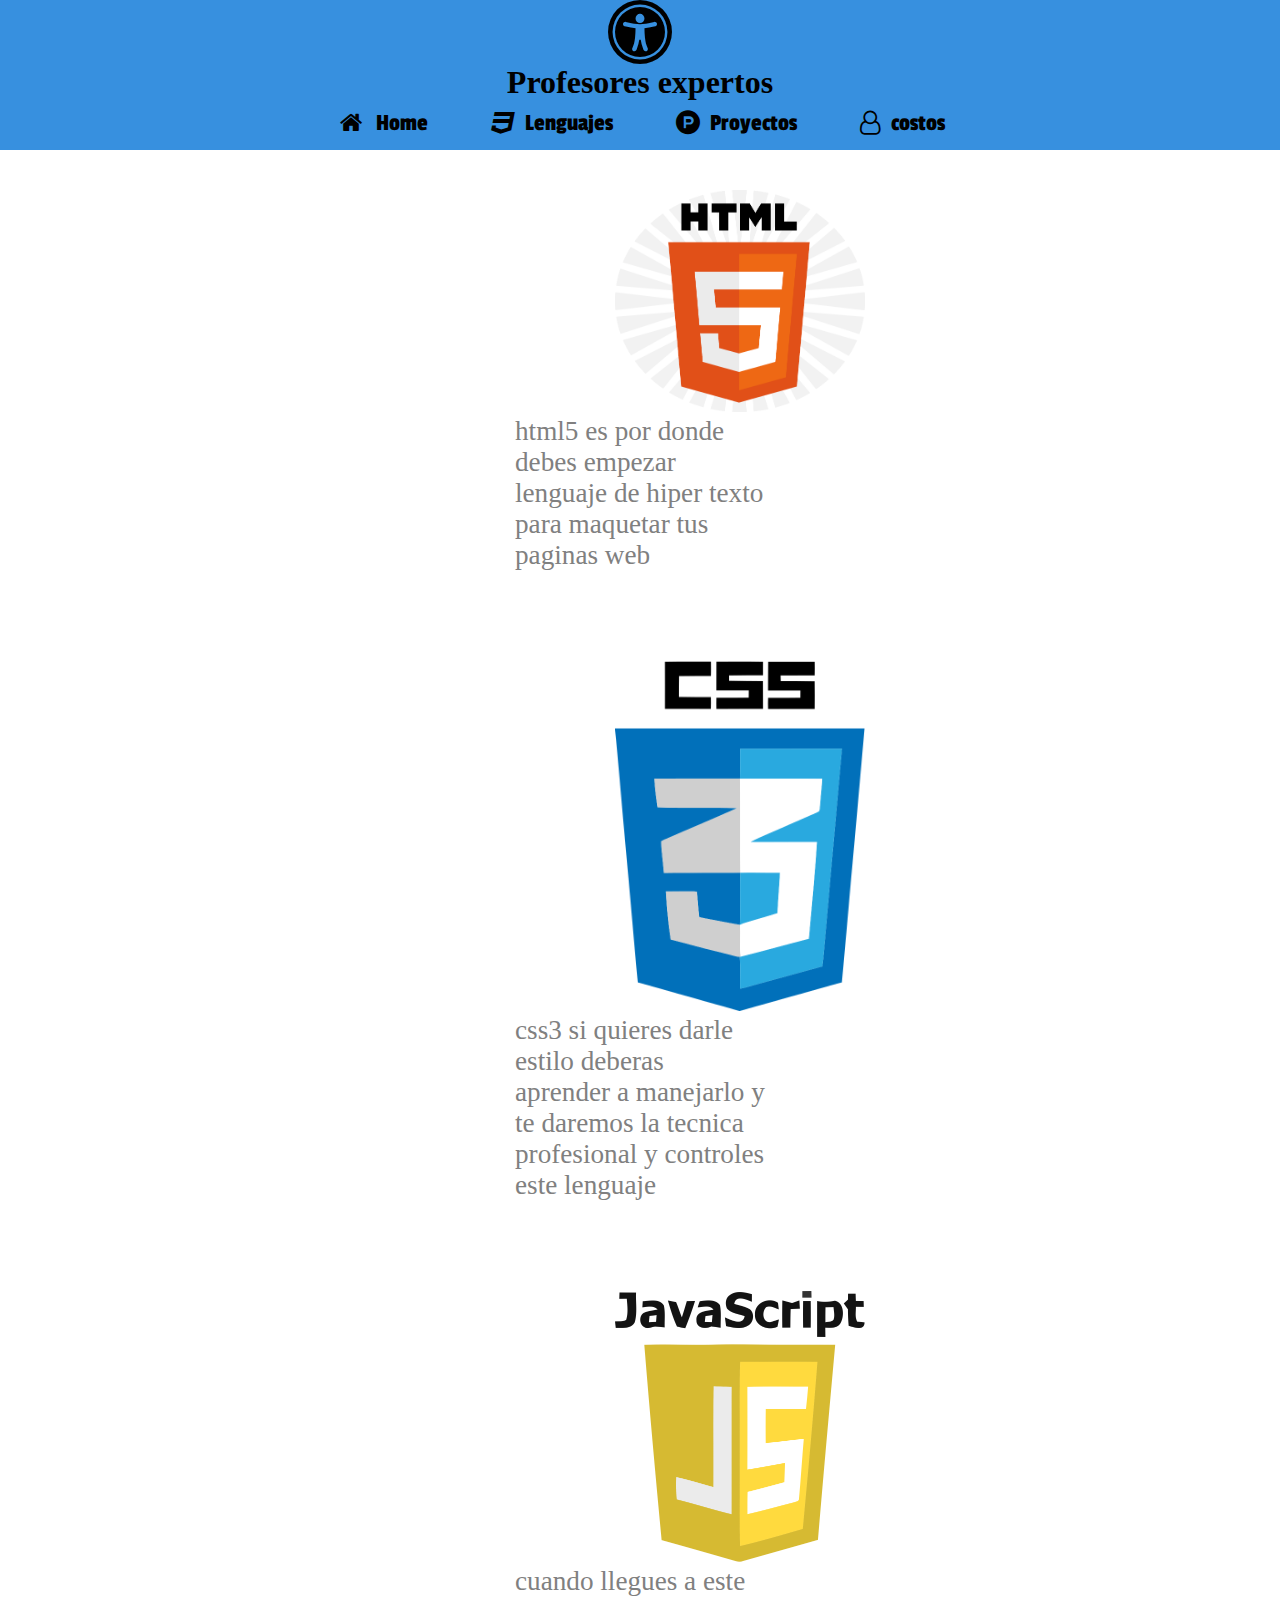
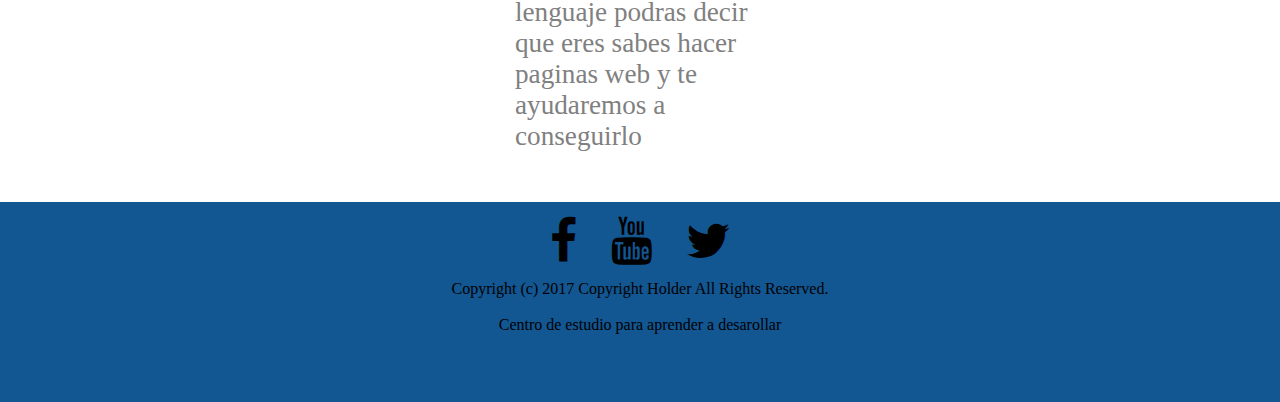
==== lenguajes.html @ b44c4109 "adelantamiento de pagina web" ====
<!DOCTYPE html>
<html>
  <head>
    <meta charset="utf-8">
    <title> proyectos </title>
    <link rel="stylesheet" href="font/css/font-awesome.min.css">
    <link rel="stylesheet" href="css/style.css">
    <link rel="stylesheet" href="css/responsive.css">
   <link rel="stylesheet" href="css/particulas.css">
   <link rel="stylesheet" href="css/section.css">
   <link rel="stylesheet" href="css/menu.css">
   <link rel="stylesheet" href="css/footer.css">
   <link rel="stylesheet" href="css/aside.css">

   <link rel="stylesheet" href="css/boton.css">

  </head>
  <body>
    <header>
       <i class="fa fa-universal-access fa-4x" aria-hidden="true"></i>
       <h1> Profesores expertos </h1>

    </header>

    <nav>
          <input type="checkbox" id="marca">
          <label class="fa fa-bars fa-2x"  for="marca"></label>

              <div class="list-group">

                       <a class="list-group-item" href="index.html"><i class="fa fa-home fa-fw" aria-hidden="true"></i>&nbsp; Home</a>


                       <a class="list-group-item" href="lenguajes.html"><i class="fa fa-css3" aria-hidden="true"></i>&nbsp; Lenguajes </a>


                       <a class="list-group-item" href="proyectos.html"><i class="fa fa-product-hunt" aria-hidden="true"></i>&nbsp; Proyectos </a>


                       <a class="list-group-item" href="costos.html"><i class="fa fa-user-o" aria-hidden="true"></i>&nbsp;  costos </a>
              </div>
    </nav>

   <section class="lenguajes">

      <article class="list">

        <figure>
          <img src="img/html.png" alt="">
        </figure>
        <figcaption> html5 es por donde debes empezar  lenguaje de hiper texto para maquetar tus paginas web </figcaption>
      </article>

   </section>

   <section class="lenguajes">

      <article class="list">

        <figure>
          <img src="img/css.png" alt="">
        </figure>
        <figcaption>  css3 si quieres darle estilo deberas aprender a manejarlo y te daremos la tecnica profesional y controles este lenguaje</figcaption>
      </article>

   </section>

   <section class="lenguajes">

      <article class="list">

        <figure>
          <img src="img/java.png" alt="">
        </figure>
        <figcaption> cuando llegues a este lenguaje podras decir que eres sabes hacer paginas web y te ayudaremos a conseguirlo </figcaption>
      </article>

   </section>




           <footer >
             <i class="fa fa-facebook fa-3x" aria-hidden="true"></i>
             <i class="fa fa-youtube fa-3x" aria-hidden="true"></i>
             <i class="fa fa-twitter fa-3x" aria-hidden="true"></i>
              <p> Copyright (c) 2017 Copyright Holder All Rights Reserved.  </p>
                 <br>
              <p> Centro de estudio para aprender a desarollar </p>
           </footer>



  </body>
</html>
---- css/style.css ----
@import url('https://fonts.googleapis.com/css?family=Passion+One');

*{
  margin: 0px;
  padding: 0px;

}


header{
  width: 100%;
  height: 100px;
  background: #3790DF;
  text-align: center;
}

















@media screen and (min-width:767px) {

  body{

  }

  .main{
    margin: auto;
    margin-top: 50px;
  }

 .main > *{
   display: inline-block;
   text-align: center;
 }



 .main .container-1{
   width: 50%;
  border-bottom: none;
 }
 .main .container-1 .comentario{
   width: 90%;
   height: 200px;

   margin: auto;
 }






 .main .container-2{
   width: 50%;
   float: left;
   border-bottom: none;
 }


 .main .container-2 .comentario-10{
   width: 90%;
   height: 200px;

   margin: auto;
 }



 .main .container-3{
   width: 50%;
   border-bottom: none;
 }

 .main .container-3 .comentario-20{
  width: 90%;
  height: 200px;

  margin: auto;
 }






 .main .container-4{
   width: 50%;
   float: left;
  border-bottom: none;
 }


  .main .container-4 .comentario-30{
    width: 90%;
    height: 200px;
    margin: auto;
  }















  .img h2{
     width: 40%;
     float: right;
     right: 40px;
  }


  nav .list-group{
    transform: translateX(0);
    width: 100%;
    height: 50px;
    background: #3790DF;
    font-family: 'Passion One', cursive;
  }



  nav .list-group .list-group-item{
    display: inline-block;
    padding: 10px;
    box-sizing:border-box;
    border-bottom: none;
    margin-left: 20px;
    margin-right: 20px;



  }

  nav  .list-group-item:hover{
    border-bottom: 4px solid orange;
  }



  .fa-bars{
    display: none;
  }

  .ayuda p{
    width: 50%;
    margin: auto;
    border-radius: 30px;
  }










  .formulario form{
    width: 30%;
    margin: auto;
    background: rgba(0, 0, 0, 0.4);
    padding: 10px 20px;
    box-sizing: border-box;
    margin-top: 20px;
    border-radius: 10px;
  }







   .mayor{
     background: gray;
     padding: 32px;
     box-sizing: border-box;

   }






  .lengua h5{
    width: 45%;
    margin: auto;
    font-size: 1.5em;
    text-transform: uppercase;

  }



   .html figure,img{
     margin-left: 100px;
   }




    .main-10 >*{
      display: inline-block;
    }

   .main-10{
     position: relative;
     bottom: -70px;
     width: 100%;
     margin: auto;
     border-radius: 30px;

   }


   .main-10 h5{
    color: #FFA931;
     font-size: 1.5em;
     word-spacing: 3px;
     width: 49%;
     margin: auto;
     margin-bottom: 10px;
   }

   .main-10 p{
     font-size: 1.3em;
   }



   .main-10 .precios{
     width: 50%;
     height: 150px;
     padding: 10px;
     box-sizing: border-box;
     border-bottom: none;
   }







   .main-10 .precios-10{
     width: 50%;
     height: 150px;
     float: left;
     padding: 20px;
     box-sizing: border-box;


   }

   .main-10 .precios-20{
     width: 50%;
     height: 150px;
     padding: 10px;
     box-sizing: border-box;



   }

   .main-10 .precios-30{
     width: 50%;
     height: 150px;
     float: left;
     padding: 15px;
     box-sizing: border-box;



   }



   .youtube{
     width: 50%;
   }





  .penultimo{
    width: 100%;
  }

  .efecto{
    margin: auto;
  }




}
---- css/section.css ----
.container-1{
  width: 100%;
  text-align: center;
  border-bottom: 10px solid #FFA931;
}

.main{
  text-transform: uppercase;

}

.main > *{
  margin-top: 10px;
}





.container-2{
  width: 100%;
  text-align: center;
  border-bottom: 10px solid #FFA931;

}

.container-3{
  width: 100%;
  text-align: center;
  border-bottom: 10px solid #FFA931;
}

.container-4{
  width: 100%;
  text-align: center;
  border-bottom: 10px solid #FFA931;
  margin-bottom: 30px;
}






.ayuda{
  margin-top: 20px;
}

.img{
  text-align: center;
}

.img h2{
  position: relative;
  top: 75px;
  font-size: 1.8em;
  background-color: rgba(73, 73, 73, 0.49);
  border-radius: 10%;
  color: white;
}





.ayuda p{

  background: rgba(167, 171, 169, 0.82);
  color: white;
  font-size: 1.7em;
  text-transform: uppercase;
  position: relative;
  top: 50%;
  font-weight: bold;

}


.fa-stack{
  width: 100%;
  display: inline-block;
  float: left;
}





.lengua{
  width: 90%;
  margin: auto;
  text-align: center;
  margin-top: 50px;
}

.lengua h5{
  font-size: 1.5em;
  text-transform: uppercase;
}



.html> *{
  display: inline-block;
  margin: auto;
}

.html{
  width: 60%;
  margin: auto;
  margin-top: 20px;
}


.html figure{
 width: 200px;
 margin-left: 0px;
 margin-top: 20px;

}

.html figure img{
  width: 100%;
}










/* HACK: main-2 */






.main-10{

  margin: auto;
  margin-top: 50px;
  text-align: center;

}

.main-10 h5{
  font-size: 1.7em;
  margin-bottom: 20px;
  text-transform: uppercase;
  color: #FFA931;
}



.main-10 p{
  font-size: 1.3em;
  text-transform: uppercase;
  color: gray;
}



.main-10 .precios{
  height: 300px;
}







.main-10 .precios-10{
  height: 300px;

}

.main-10 .precios-20{
  height: 300px;


}

.main-10 .precios-30{
  height: 300px;


}

/* HACK: titulocostos */
.titlei{
  background: #59A3E6;
}


#color{
  background: #59A3E6;
}

#botou{
  background: #59A3E6;
}


.titulocostos{
  font-size: 2.5em;
  padding: 20px;
  text-transform: uppercase;
  color: black;
}

#footer{
    background: #59A3E6;

}






/* HACK: proyectos */

.rolley{
  width: 90%;
  margin: auto;
}


.rolley > *{
  width: 100%;
  padding: 30px;
  box-sizing: border-box;
  text-align: center;
}

.rolley h6{
  font-size: 1.6em;
  text-transform: uppercase;
}


.rolley  p{
  font-size: 1.1em;
  color: gray;
  text-transform: uppercase;
}






.lenguajes{
  margin-top: 90px;

  position: relative;
}

.lenguajes figure{
  width: 250px;
  margin: auto;
}

.lenguajes figure img{
 width: 100%;
}
figure:before{
  content: '';

}



.lenguajes figcaption{
  width: 250px;
  margin: auto;
  font-size: 1.7em;
  color:  gray;
}
---- css/menu.css ----
#marca{
  display: none;
}

.fa-bars{
  background: #3790DF;
  border-radius: 0px 0px 30px 30px;
  padding: 18px;
  cursor: pointer;
}

.fa-bars:active{
  transform: rotate(90deg);
  border-radius: 50%;
}


nav{
  text-align: center;
}


.list-group{
  width: 100%;
  height: 100vh;
  background: #3790DF;
  transform: translateX(-100%);
  transition: 0.3s;
  position: absolute;
  z-index: 99;
  font-family: 'Passion One', cursive;
}


.list-group .list-group-item{
  display: block;
  padding: 20px;
  box-sizing: border-box;
  border-bottom: 1px solid gray;
  font-size: 1.5em;
  text-decoration: none;
  color: black;
}

.list-group .list-group-item i{
  float: left;
}


#marca:checked ~ .list-group{
  transform: translateX(0%);
}
---- css/footer.css ----
footer{

  margin-top: 50px;
  text-align: center;
  background: #125692;
  width: 100%;
  height: 200px;
}

footer i{
  padding: 0px;
  margin: 10px;
  padding: 5px;
  cursor: pointer;
}
---- css/aside.css ----
.blog{
  width: 100%;
  text-align: center;
  margin-top: 50px;
  margin-bottom: 20px;
}

.blog h6{
  font-size: 2.6em;
}


.penultimo{
  width: 250px;
  margin: auto;
}

.efecto{
  background: gray;
  height: 200px;
  text-align: center;
  position: relative;


}

.efecto p{
  font-size: 1.6em;
  font-family: 'Passion One', cursive;
  position: relative;
  top: 40px;
}

.efecto:before{
  content: '';
  position: absolute;
  width: 50px;
  height: 50px;
  bottom: 0px;
  left: 0px;
  transition: 0.5s;
}

.efecto:hover:before{
  background:  linear-gradient(45deg, white 45%, gray 50%, white);
}




.efecto-10{
  background: gray;
  height: 200px;
  position: relative;
  text-align: center;
}

.efecto-10 p{
  font-size: 1.6em;
  font-family: 'Passion One', cursive;
  position: relative;
  top: 40px;

}

.efecto-10:before{
 content: '';
 position: absolute;
  border-style: solid;
  border-width: 15px 15px 15px 0px;
  border-color: transparent
                gray
                transparent
                transparent;

 bottom: 40px;
 left: 0px;
   transition: 0.4s;


}


.efecto-10:hover:before{
  left: -15px;
}



.efecto-10:after{
 content: '';
 position: absolute;
  border-style: solid;
  border-width: 15px 0px 15px 15px;
  border-color: transparent
              transparent
              transparent
                gray;

 bottom: 40px;
 right: 0px;
 transition: 0.4s;


}

.efecto-10:hover::after{
  right: -15px;
}
---- css/boton.css ----
.formulario{
  width: 100%;
}


form{
  width: 90%;
  margin: auto;
  background: rgba(0, 0, 0, 0.4);
  padding: 10px 20px;
  box-sizing: border-box;
  margin-top: 20px;
  border-radius: 10px;
  margin: auto;

}

form > h4{
  font-size: 1.6em;
  text-align: center;
  margin: 0px;
  margin-bottom: 10px;
  text-transform: uppercase;
    font-family: 'Passion One', cursive;
}


input,textarea{
  width: 100%;
  margin-bottom: 10px;
  padding: 10px;
  box-sizing: border-box;
  font-size: 1.3em;
  border: none;
  font-family: 'Passion One', cursive;
}

textarea{
 min-height: 100px;
 max-width: 200px;
 max-width: 100%;
}

#boton{
 background: orange;
 cursor: pointer;
 font-size: 1.2em;
 color: black;
 text-transform: uppercase;
 padding: 20px;
 border: none;
 border-radius: 10px;
}

#boton:hover{
  background: #FFA931;
}
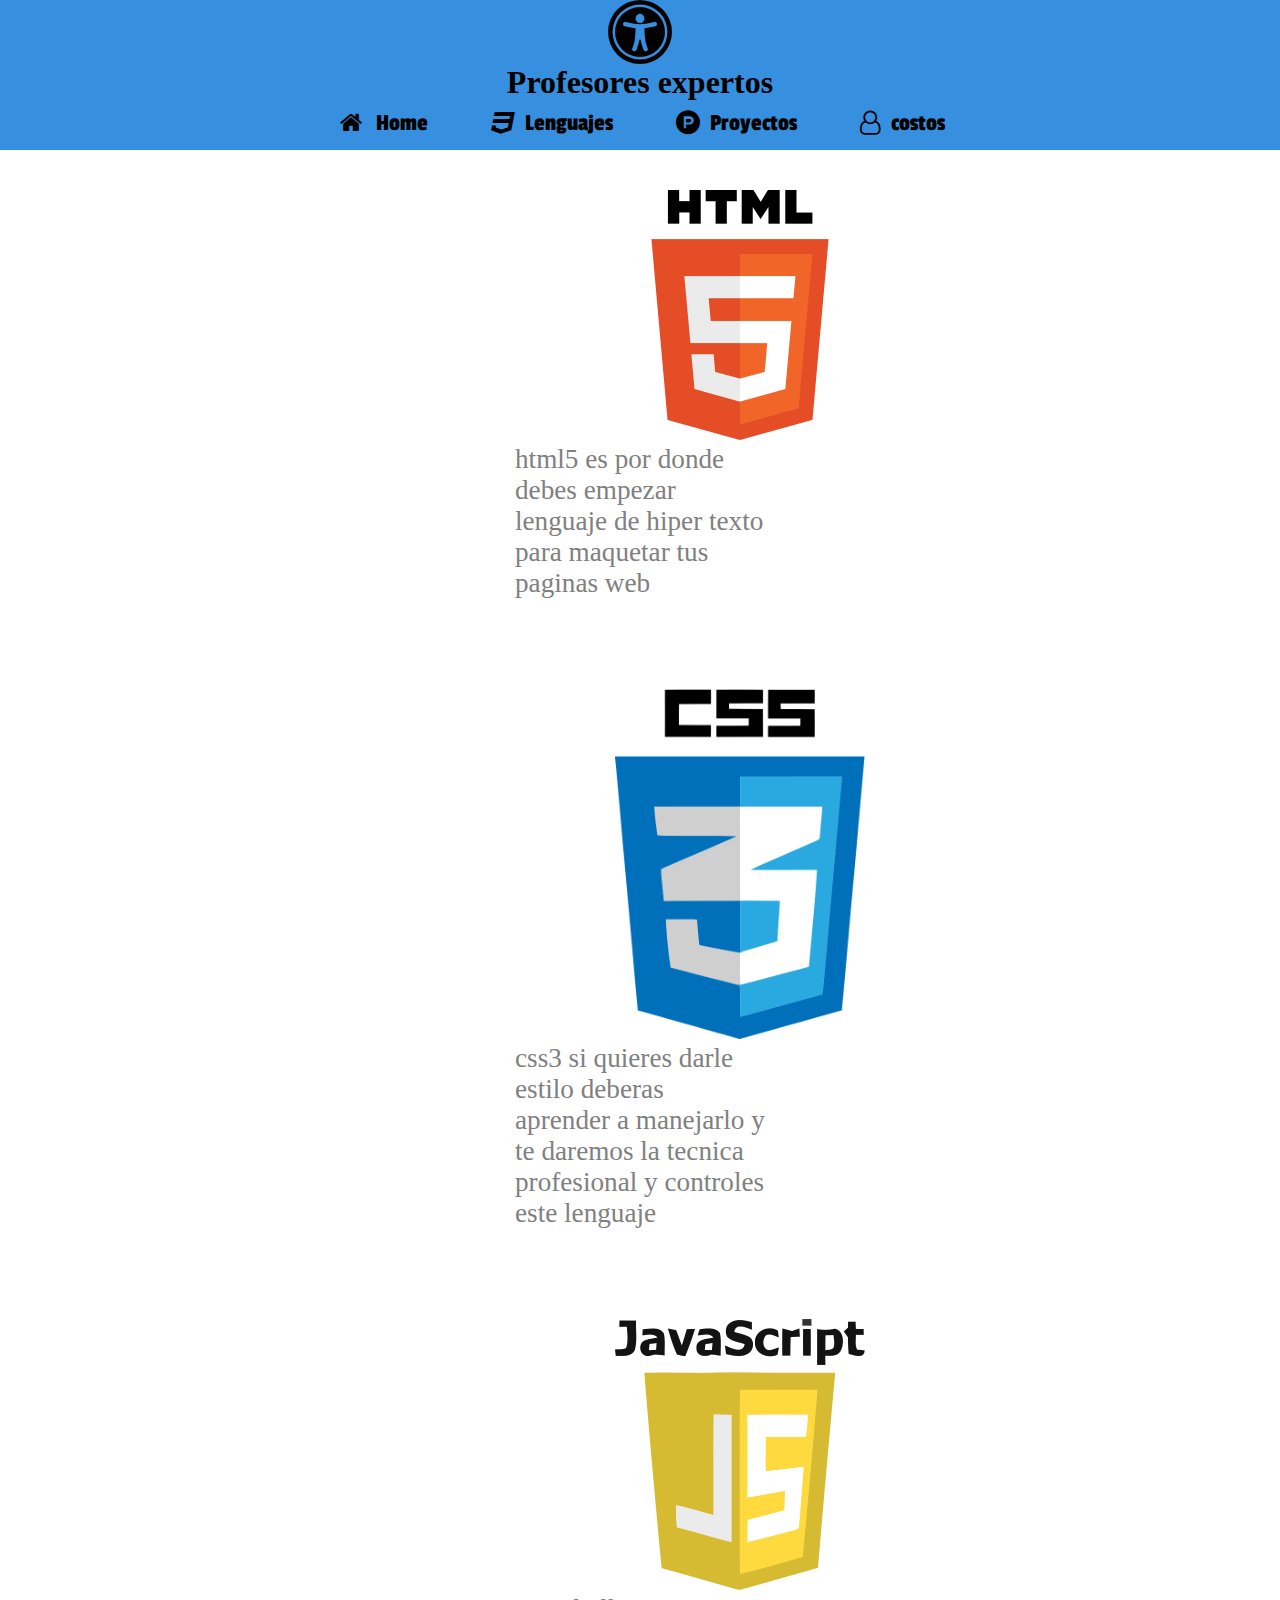
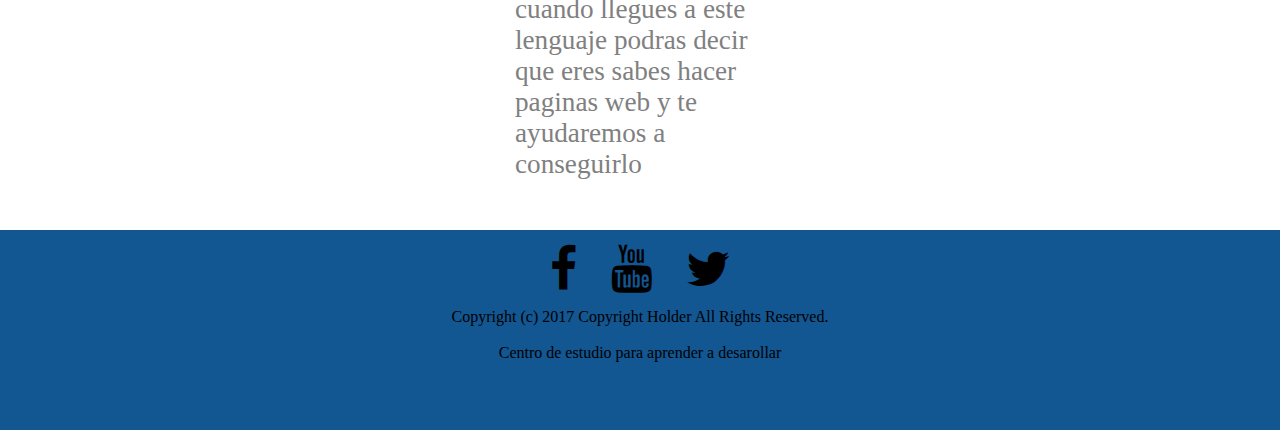
==== commit a49e9769: "imagen de html la cambie" ====
--- a/lenguajes.html
+++ b/lenguajes.html
@@ -46,7 +46,7 @@
       <article class="list">
 
         <figure>
-          <img src="img/html.png" alt="">
+          <img src="img/html5.png" alt="">
         </figure>
         <figcaption> html5 es por donde debes empezar  lenguaje de hiper texto para maquetar tus paginas web </figcaption>
       </article>
